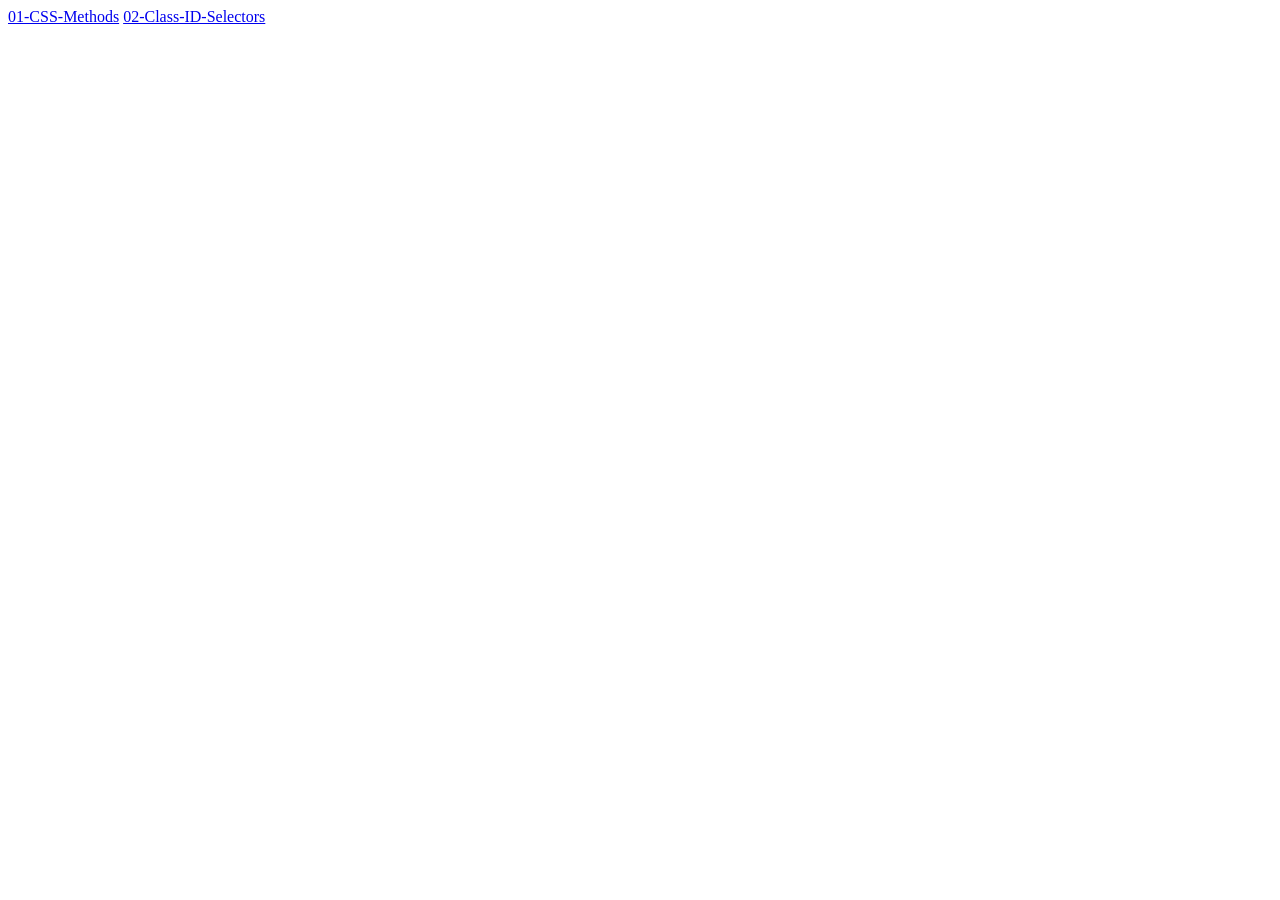
==== OdinProjects/index.html @ a71ec531 "Created new Directory for Odin Project exercises" ====
<!DOCTYPE html>
<html lang="en">
    <head>
        <meta charset="utf-8">
        <meta content="width=device-width, inital-scale=1">
        <title>Odin Projects Homepage</title>
    </head>
    <body>
        <a href="./Intro-To-CSS/01-CSS-Methods.html">01-CSS-Methods</a>
        <a href="./Class-ID-Selectors/02-Class-ID-Selectors.html">02-Class-ID-Selectors</a>
    </body>
</html>
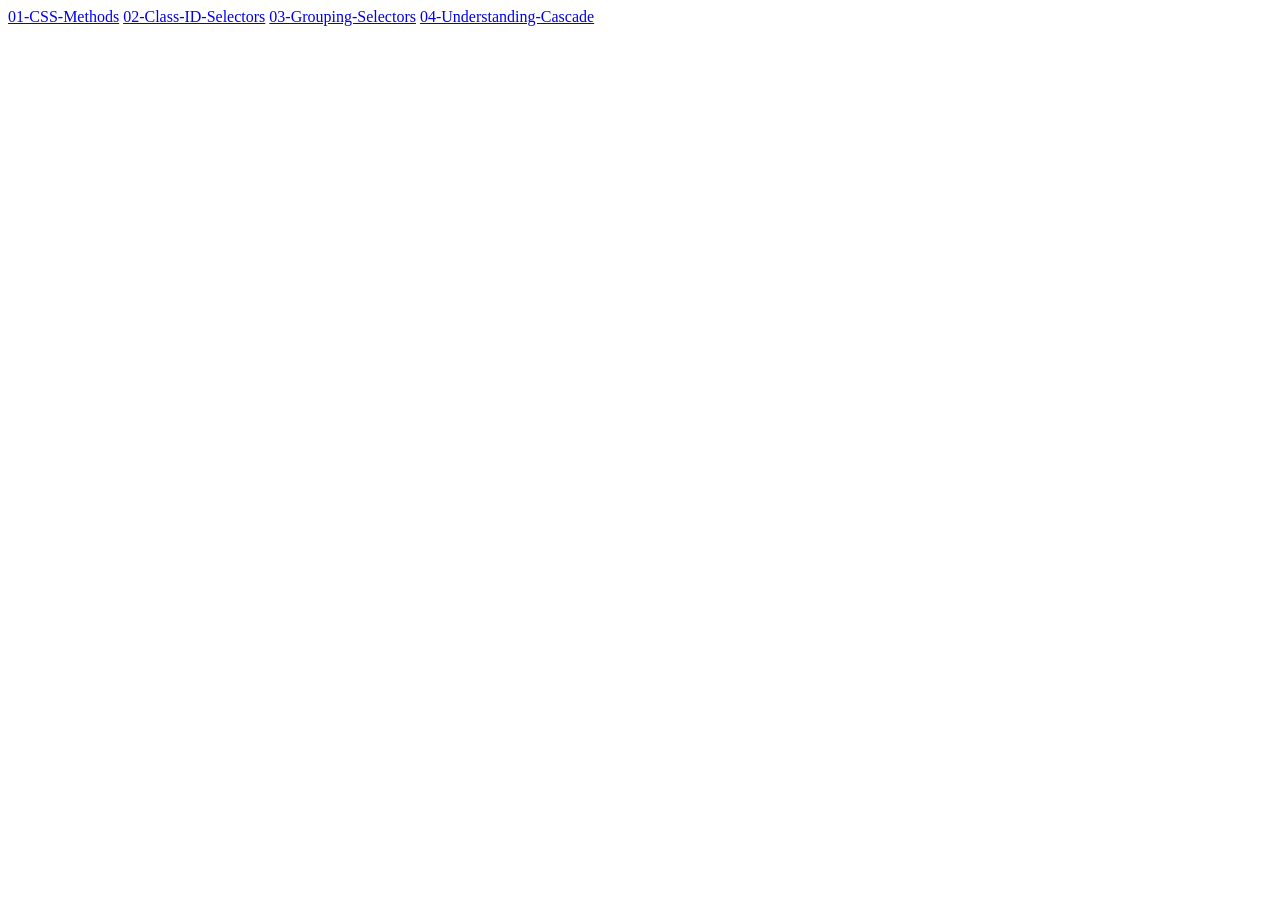
==== commit f11d5147: "Completed additional exercises" ====
--- a/OdinProjects/index.html
+++ b/OdinProjects/index.html
@@ -8,5 +8,7 @@
     <body>
         <a href="./Intro-To-CSS/01-CSS-Methods.html">01-CSS-Methods</a>
         <a href="./Class-ID-Selectors/02-Class-ID-Selectors.html">02-Class-ID-Selectors</a>
+        <a href="./Grouping-selectors/03-Grouping-selectors.html">03-Grouping-Selectors</a>
+        <a href="./Understanding-Cascade/04-Understanding-Cascade.html">04-Understanding-Cascade</a>
     </body>
 </html>
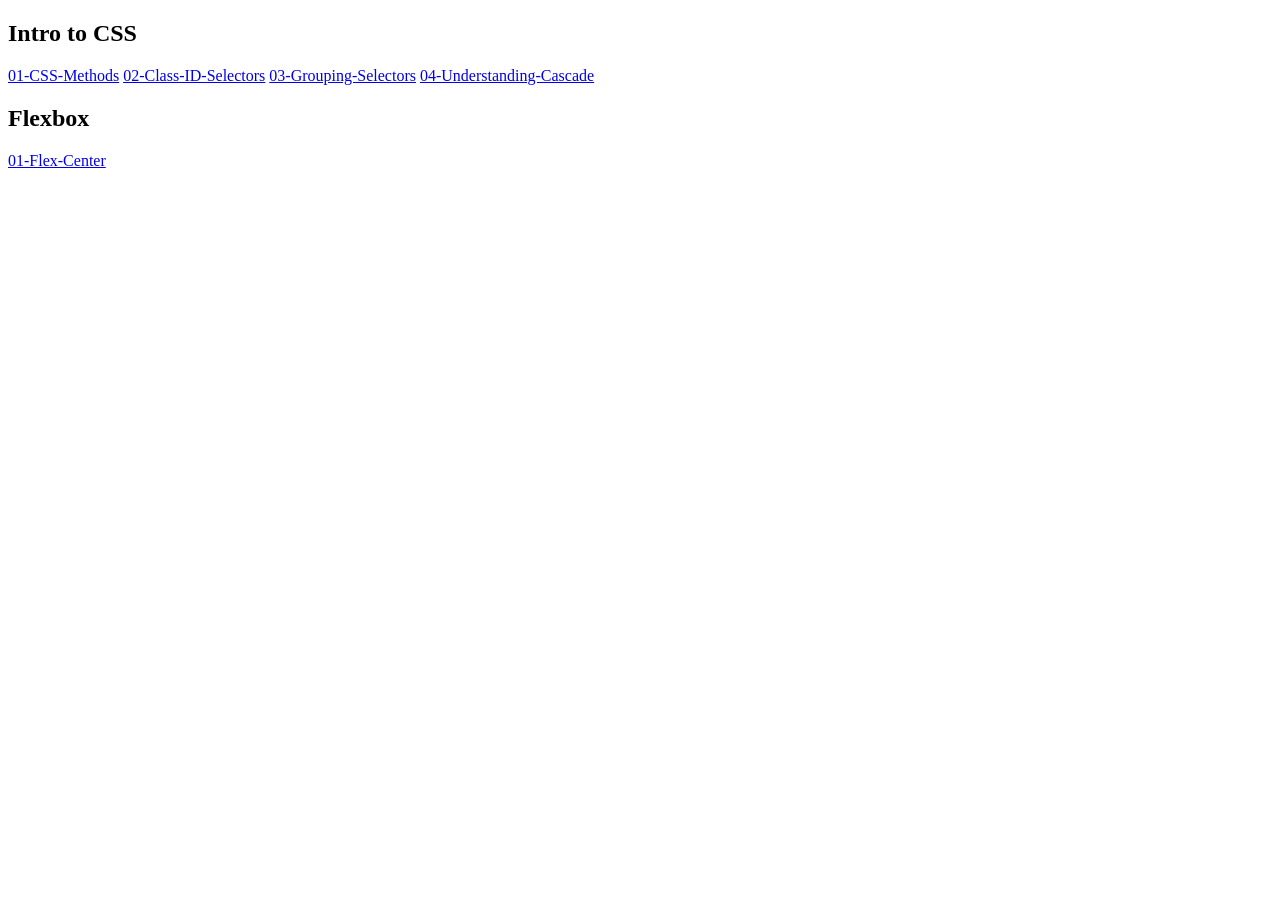
==== commit 29d5b654: "Updated content to include flexbox exercises" ====
--- a/OdinProjects/index.html
+++ b/OdinProjects/index.html
@@ -6,9 +6,13 @@
         <title>Odin Projects Homepage</title>
     </head>
     <body>
+        <h2>Intro to CSS</h2>
         <a href="./Intro-To-CSS/01-CSS-Methods.html">01-CSS-Methods</a>
         <a href="./Class-ID-Selectors/02-Class-ID-Selectors.html">02-Class-ID-Selectors</a>
         <a href="./Grouping-selectors/03-Grouping-selectors.html">03-Grouping-Selectors</a>
         <a href="./Understanding-Cascade/04-Understanding-Cascade.html">04-Understanding-Cascade</a>
+
+        <h2>Flexbox</h2>
+        <a href="Foundations/flexboxexercises/flex-center/01-flex-center.html">01-Flex-Center</a>
     </body>
 </html>
